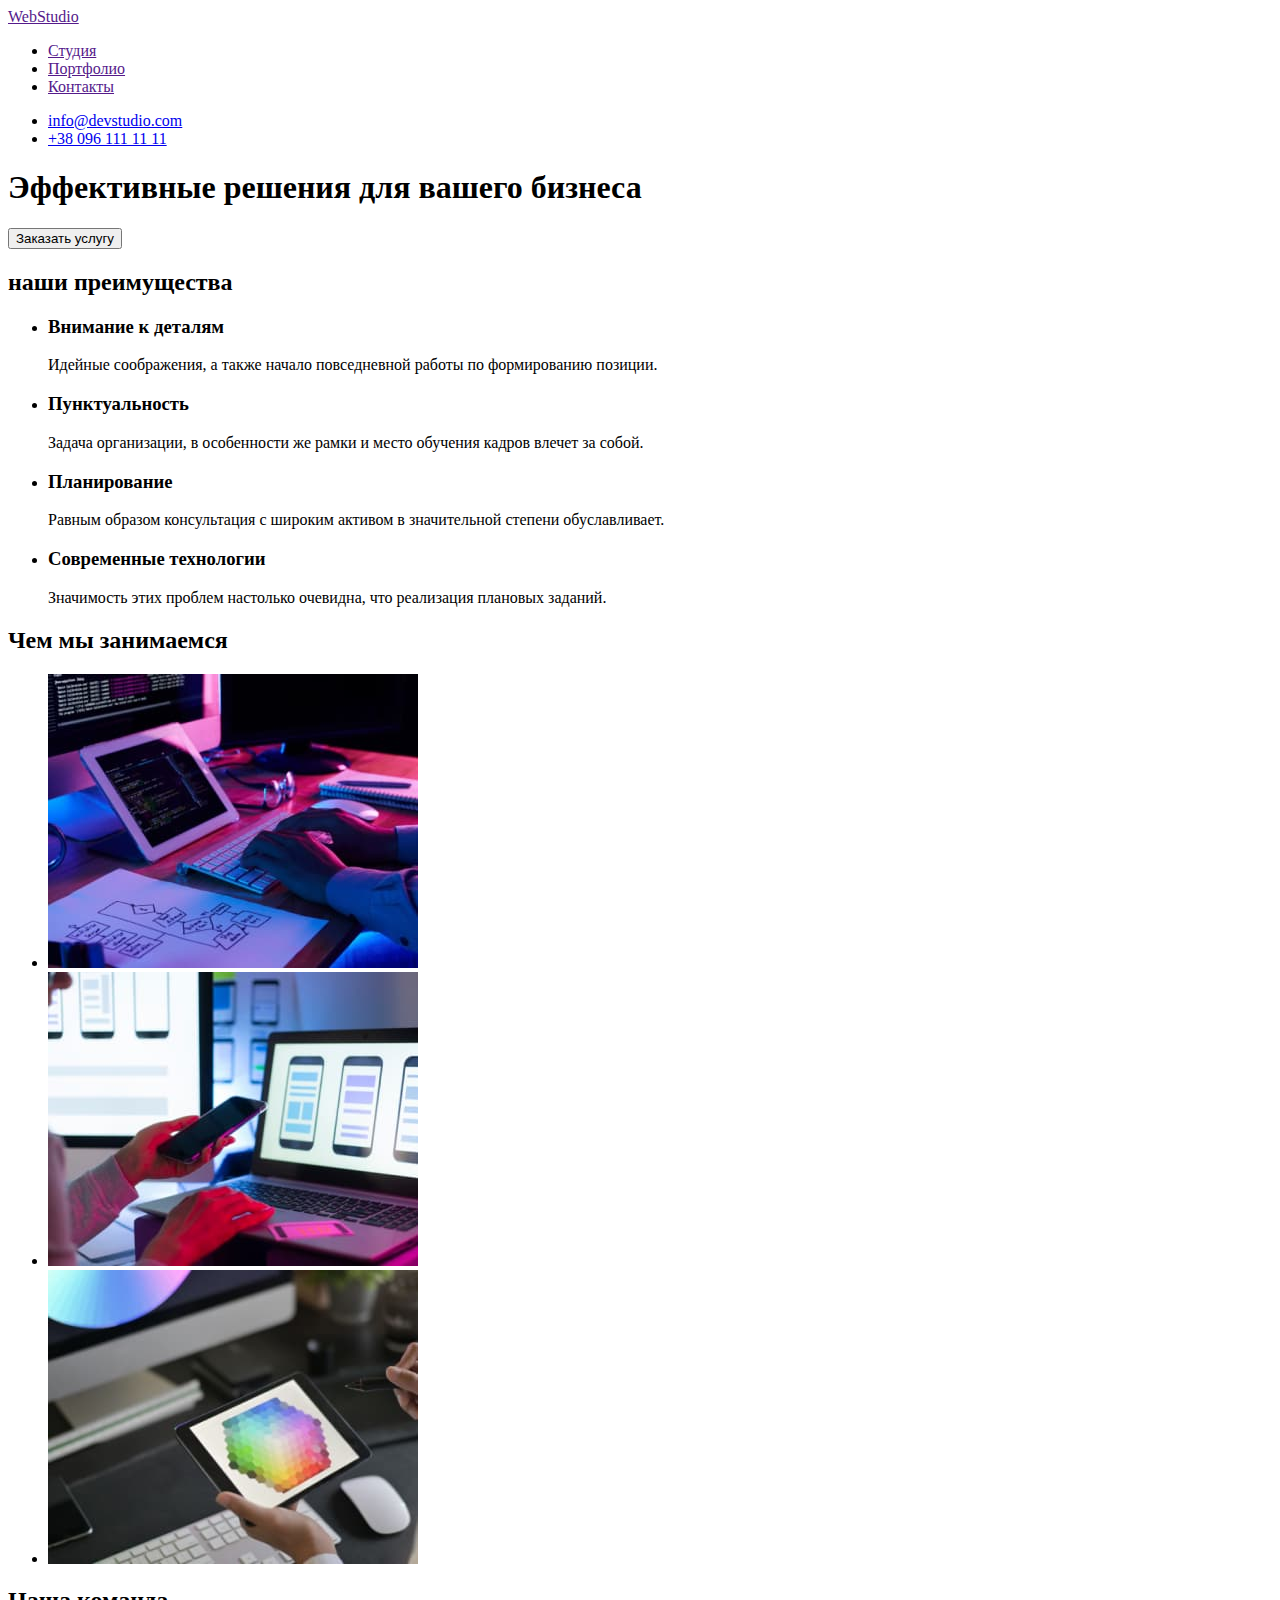
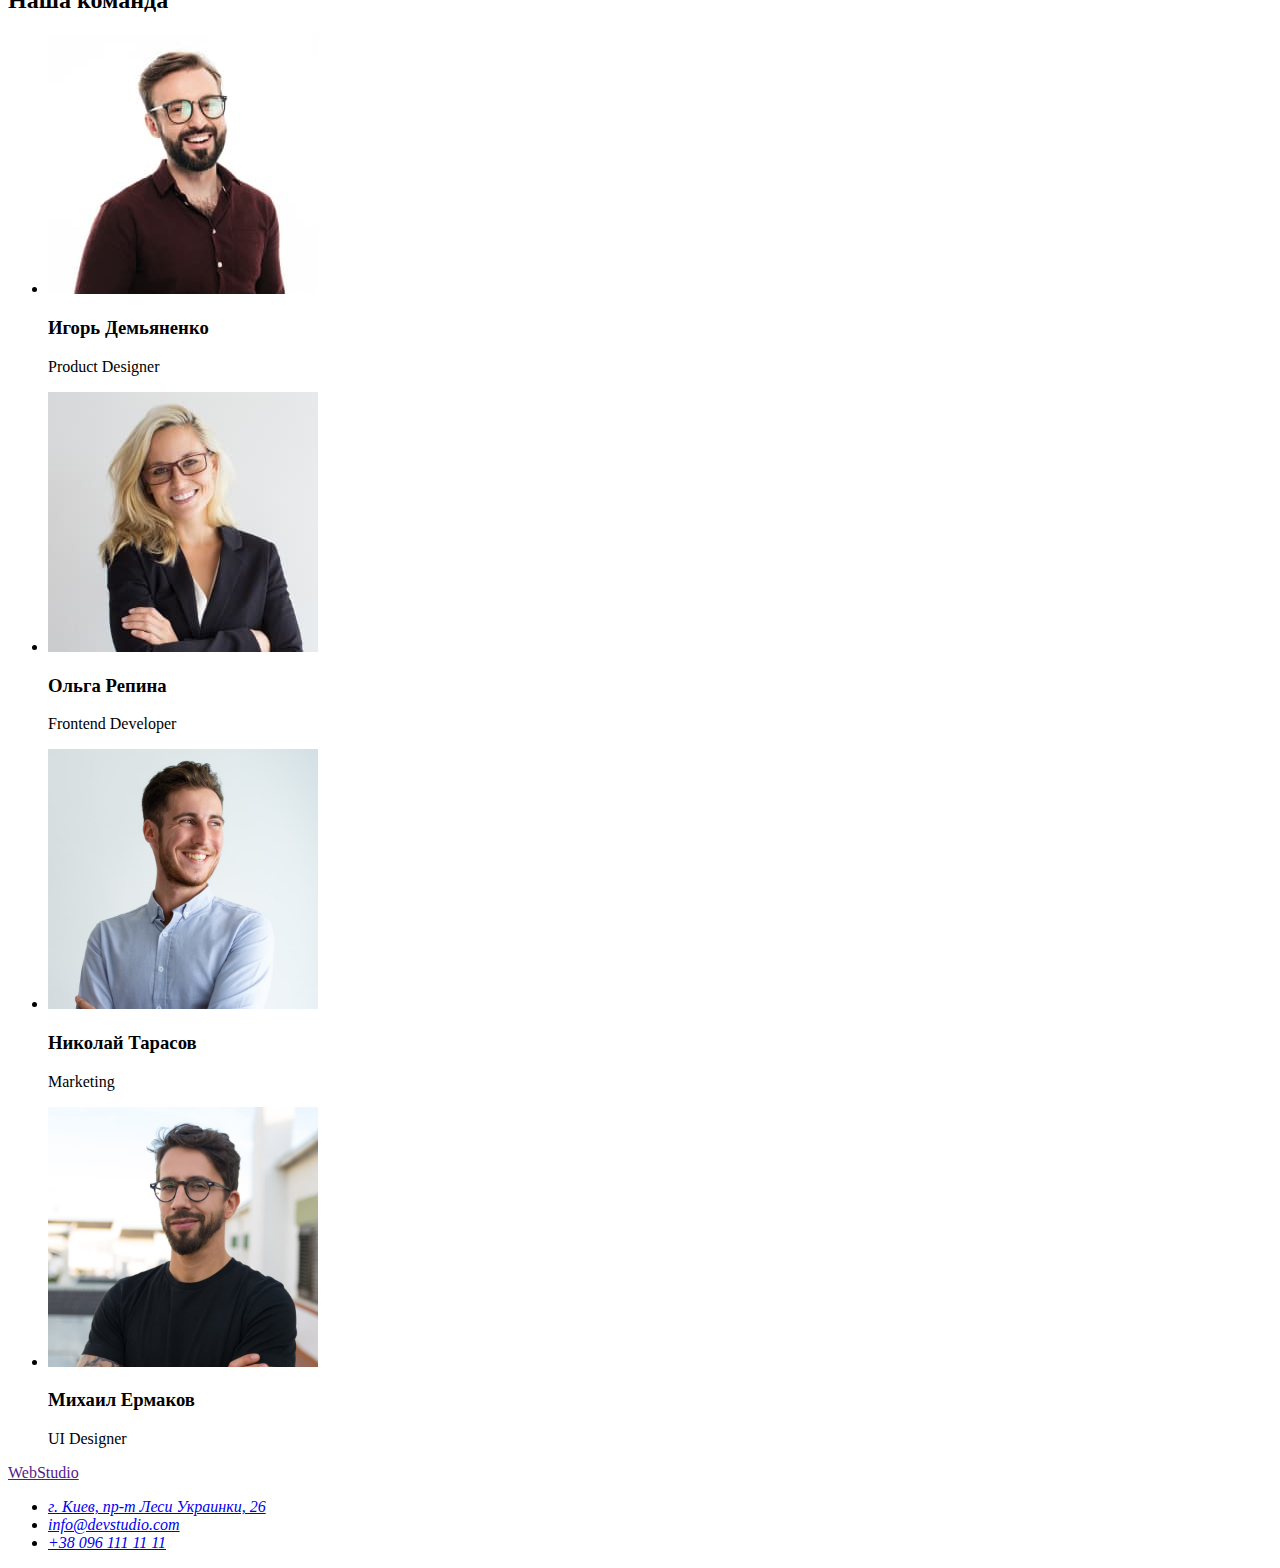
==== index.html @ 58b1a8e6 "homework2" ====
<!DOCTYPE html>
<html lang="ru">
<head>
    <meta charset="UTF-8">
    <meta http-equiv="X-UA-Compatible" content="IE=edge">
    <meta name="viewport" content="width=device-width, initial-scale=1.0">
    <title>WebStudio</title>
</head>
<body>
    <header>
        <nav>
            <a href="">WebStudio</a>
            <ul>
                <li>
                    <a href="">Студия</a>
                </li>
                <li>
                    <a href="">Портфолио</a>
                </li>
                <li>
                    <a href="">Контакты</a>
                </li>
            </ul>
        </nav>
        <ul>
            <li>
                <a href="mailto:info@devstudio.com" target="_blank">info@devstudio.com</a>
            </li>
            <li>
                <a href="tel:+380961111111">+38 096 111 11 11</a>
            </li>
        </ul>        
    </header>
    <main>
        <section>
            <h1>Эффективные решения для вашего бизнеса</h1>
            <button type="button">Заказать услугу</button>
        </section>
        <section>
            <h2>наши преимущества</h2>
            <ul>
                <li>
                    <h3>Внимание к деталям</h3>
                    <p>Идейные соображения, а также начало повседневной работы по формированию позиции.</p>
                </li>
                <li>
                    <h3>Пунктуальность</h3>
                    <p>Задача организации, в особенности же рамки и место обучения кадров влечет за собой.</p>
                </li>
                <li>
                    <h3>Планирование</h3>
                    <p>Равным образом консультация с широким активом в значительной степени обуславливает.</p>
                </li>
                <li>
                    <h3>Современные технологии</h3>
                    <p>Значимость этих проблем настолько очевидна, что реализация плановых заданий.</p>
                </li>
            </ul>
        </section>
        <section>
            <h2>Чем мы занимаемся</h2>
            <ul>
                <li><img 
                        src="./images/img.jpg" 
                        alt="печатает на клавиатуре" 
                        width="370" 
                        height="294">
                </li>
                <li><img 
                        src="./images/img2.jpg" 
                        alt="подключает телефон к компьютеру"
                        width="370" 
                        height="294">
                </li>
                <li><img 
                        src="./images/img3.jpg" 
                        alt="рисует на планшете"
                        width="370" 
                        height="294">
                </li>
            </ul>
        </section>
        <section>
            <h2>Наша команда</h2>
            <ul>
                <li>
                   <img 
                        src="./images/team1.jpg" 
                        alt="фото игоря"
                        width="270" 
                        height="260">
                    <h3>Игорь Демьяненко</h3>
                    <p lang="en">Product Designer</p>
                </li>
                <li>
                   <img 
                        src="./images/team2.jpg" 
                        alt="фото ольги"
                        width="270" 
                        height="260">
                    <h3>Ольга Репина</h3>
                    <p lang="en">Frontend Developer</p>
                </li>
                <li>
                    <img 
                        src="./images/team3.jpg" 
                        alt="фото николая"
                        width="270" 
                        height="260">
                    <h3>Николай Тарасов</h3>
                    <p lang="en">Marketing</p>                    
                </li>
                <li>
                    <img 
                        src="./images/team4.jpg" 
                        alt="фото михаила"
                        width="270" 
                        height="260">
                    <h3>Михаил Ермаков</h3>
                    <p lang="en">UI Designer</p>                    
                </li>          
            </ul>
        </section>        
    </main>
    <footer>
        <a href="">WebStudio</a>
        <address>
            <ul>
                <li>
                    <a href="https://goo.gl/maps/dLekR4erTFTck9Sv8" target="_blank">г. Киев, пр-т Леси Украинки, 26</a>
                </li>
                <li>
                    <a href="mailto:info@devstudio.com" target="_blank">info@devstudio.com</a>
                </li>
                <li>
                    <a href="tel:+380961111111">+38 096 111 11 11</a>
                </li>
            </ul>
        </address>
    </footer>
</body>
</html>
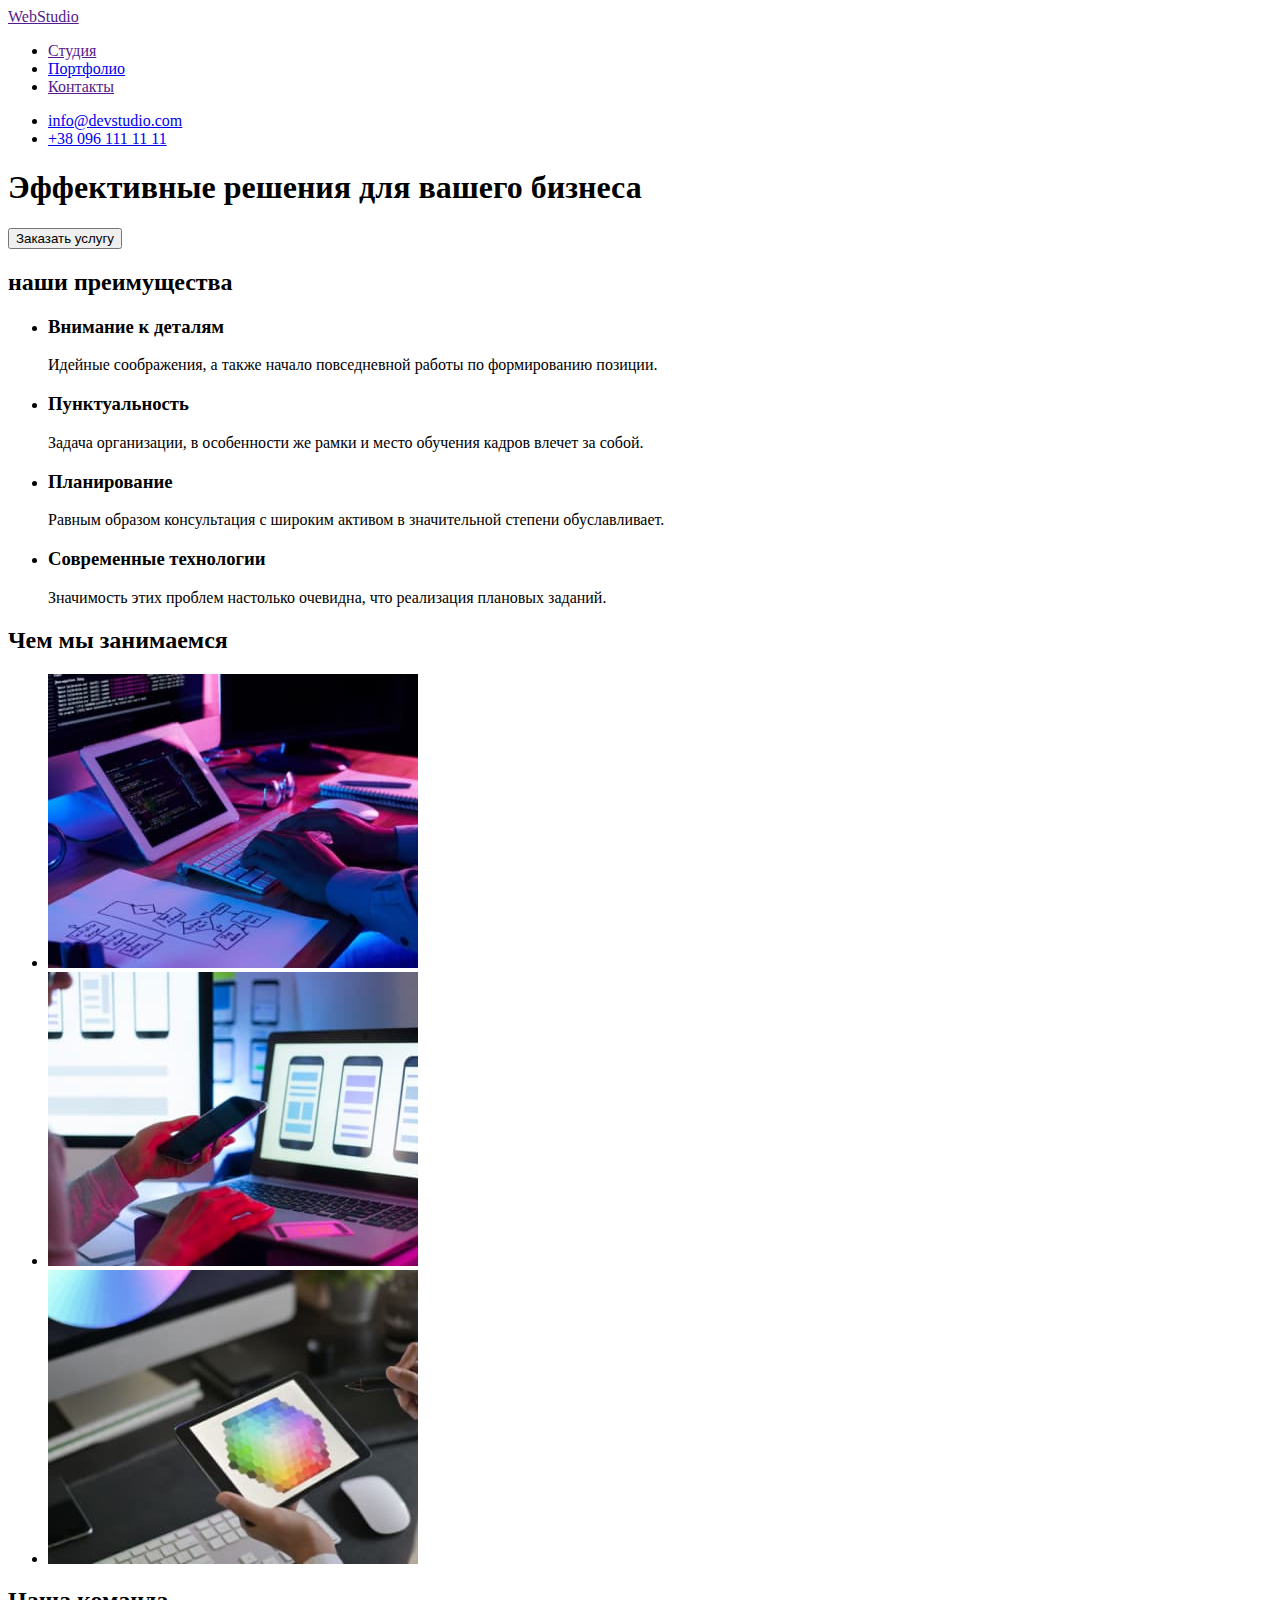
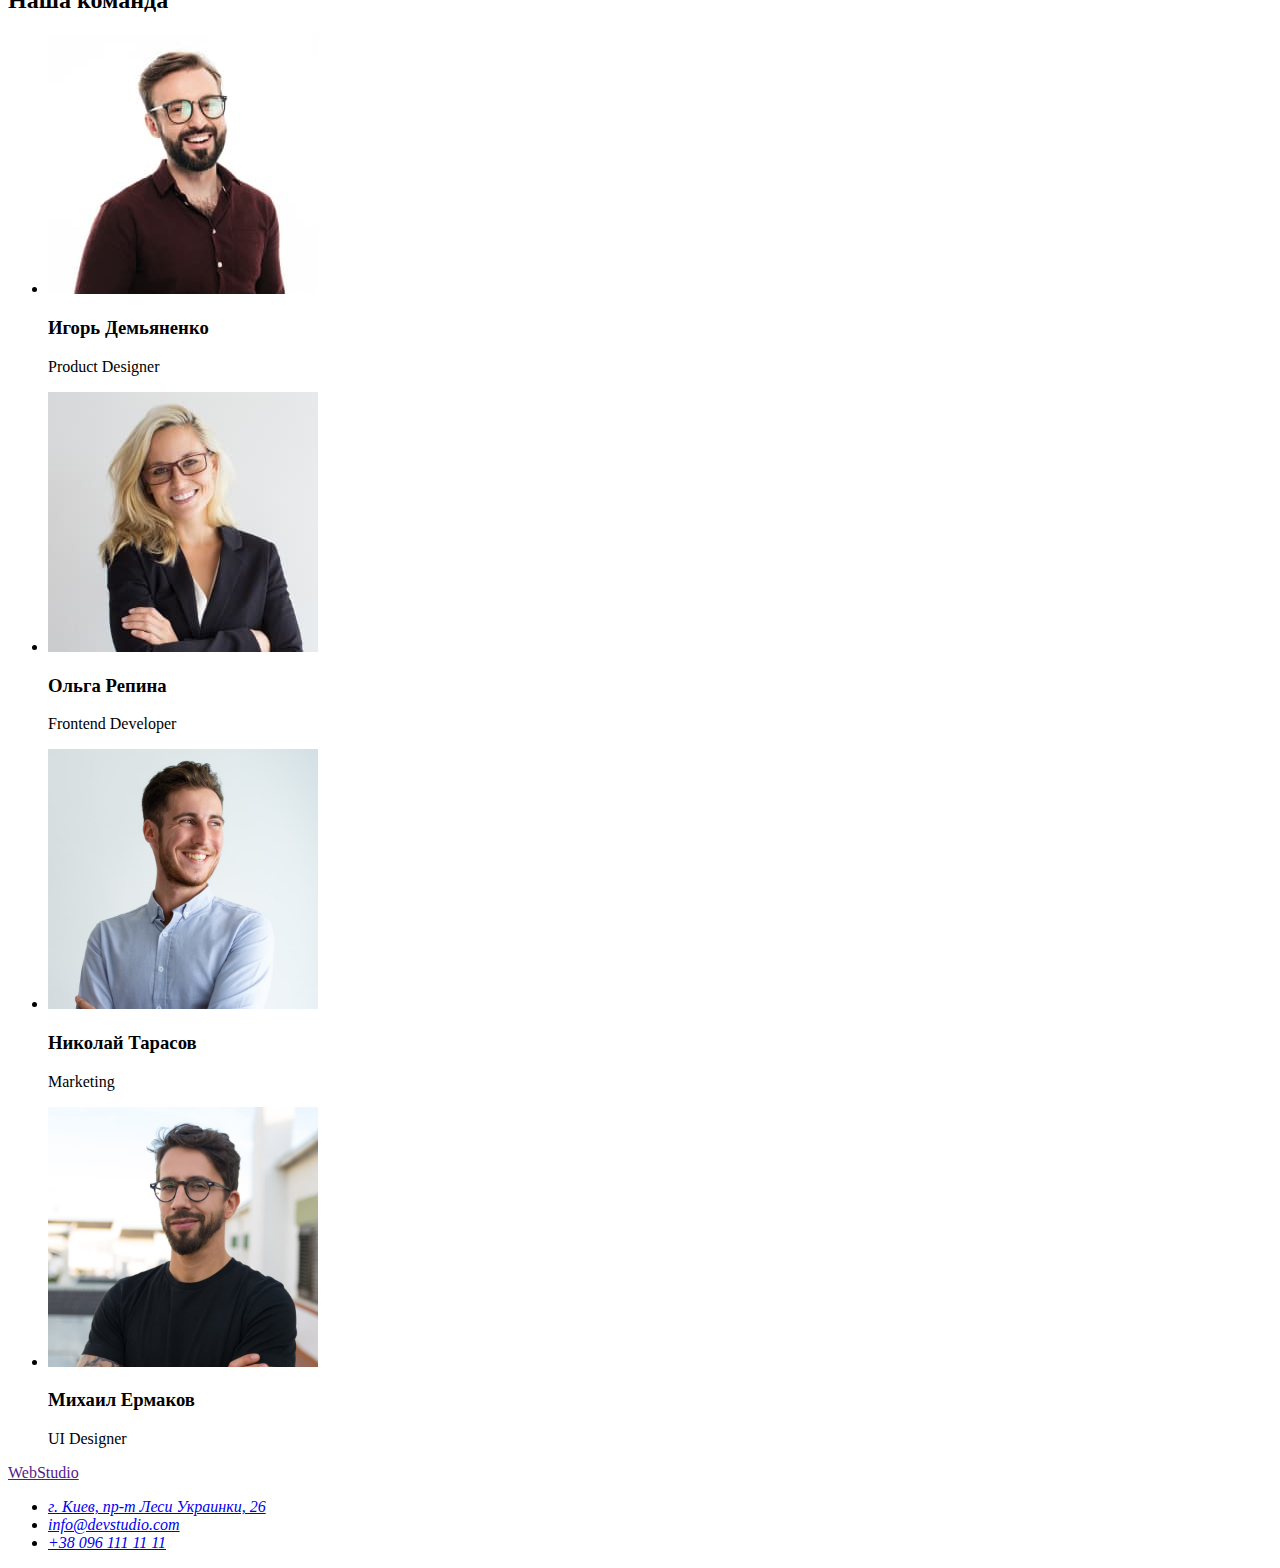
==== commit 898be18d: "Добавление и исправление" ====
--- a/index.html
+++ b/index.html
@@ -15,7 +15,7 @@
                     <a href="">Студия</a>
                 </li>
                 <li>
-                    <a href="">Портфолио</a>
+                    <a href="./portfolio.html">Портфолио</a>
                 </li>
                 <li>
                     <a href="">Контакты</a>
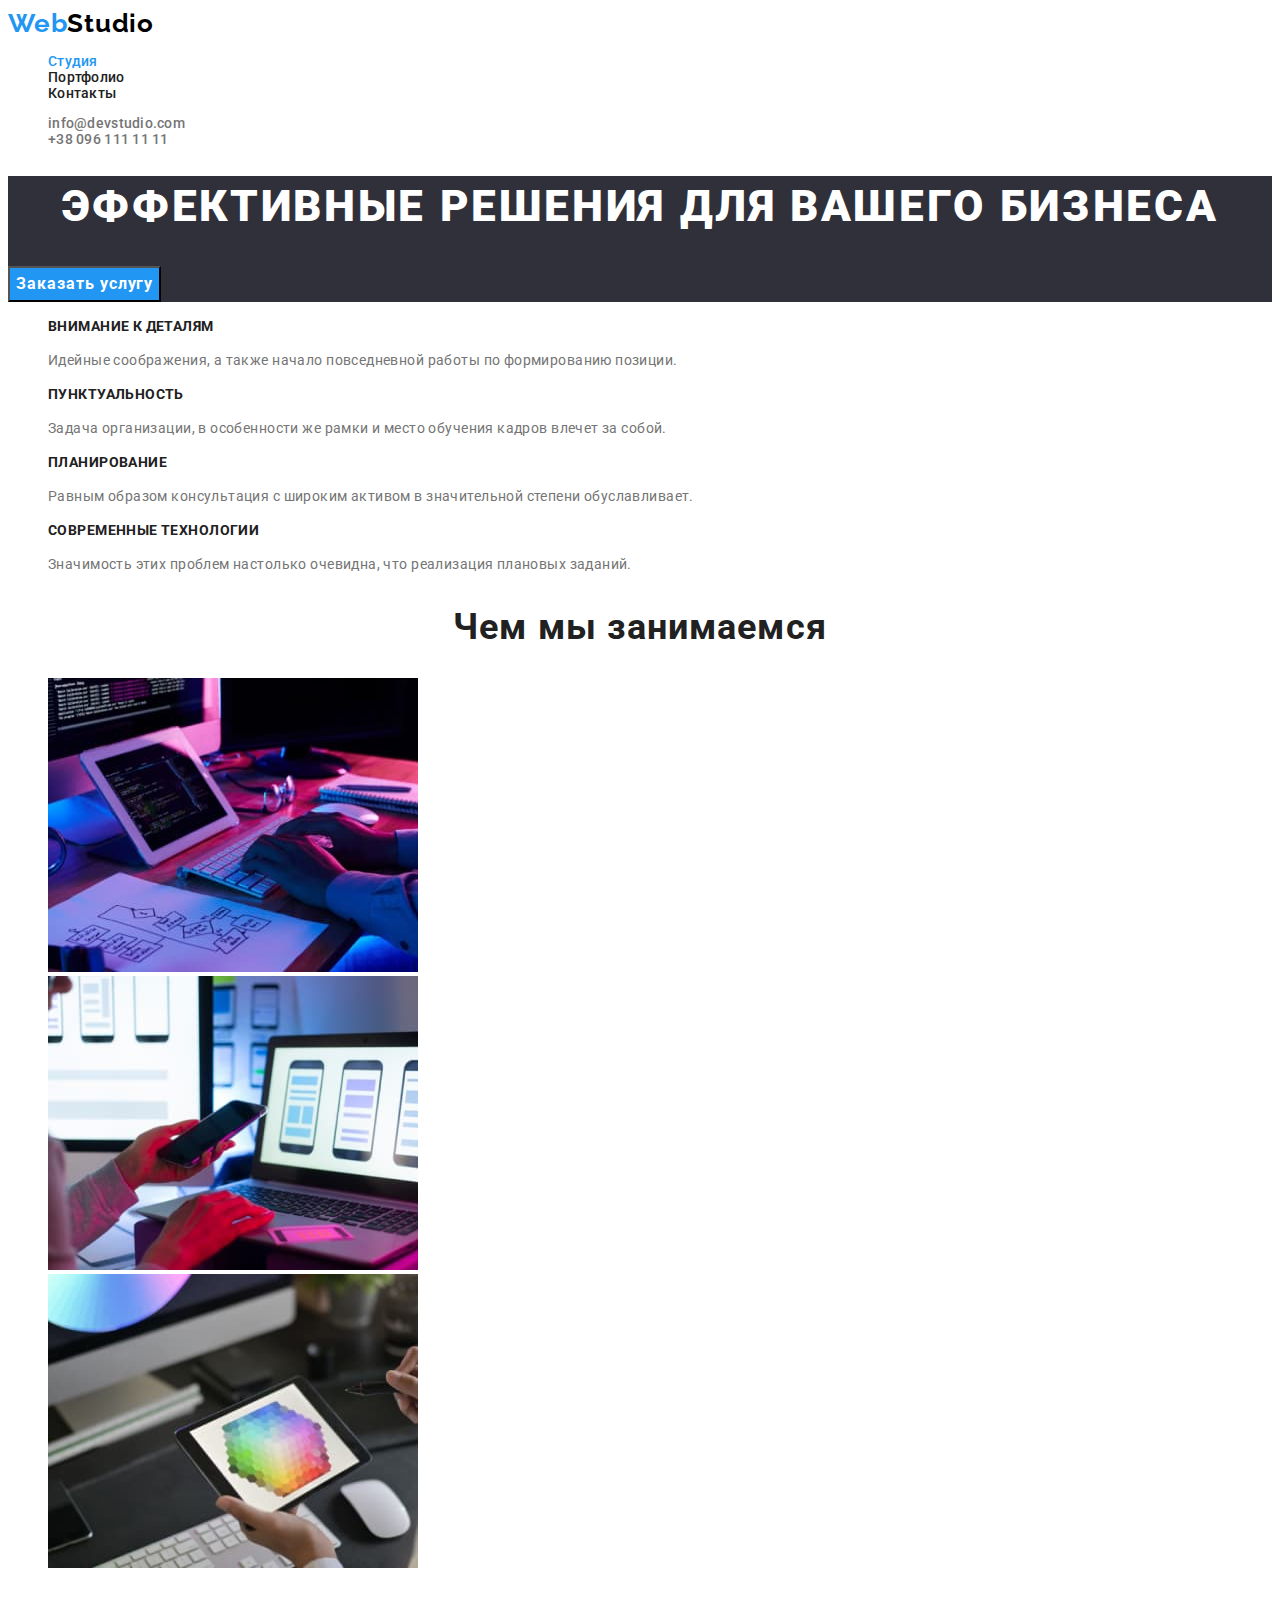
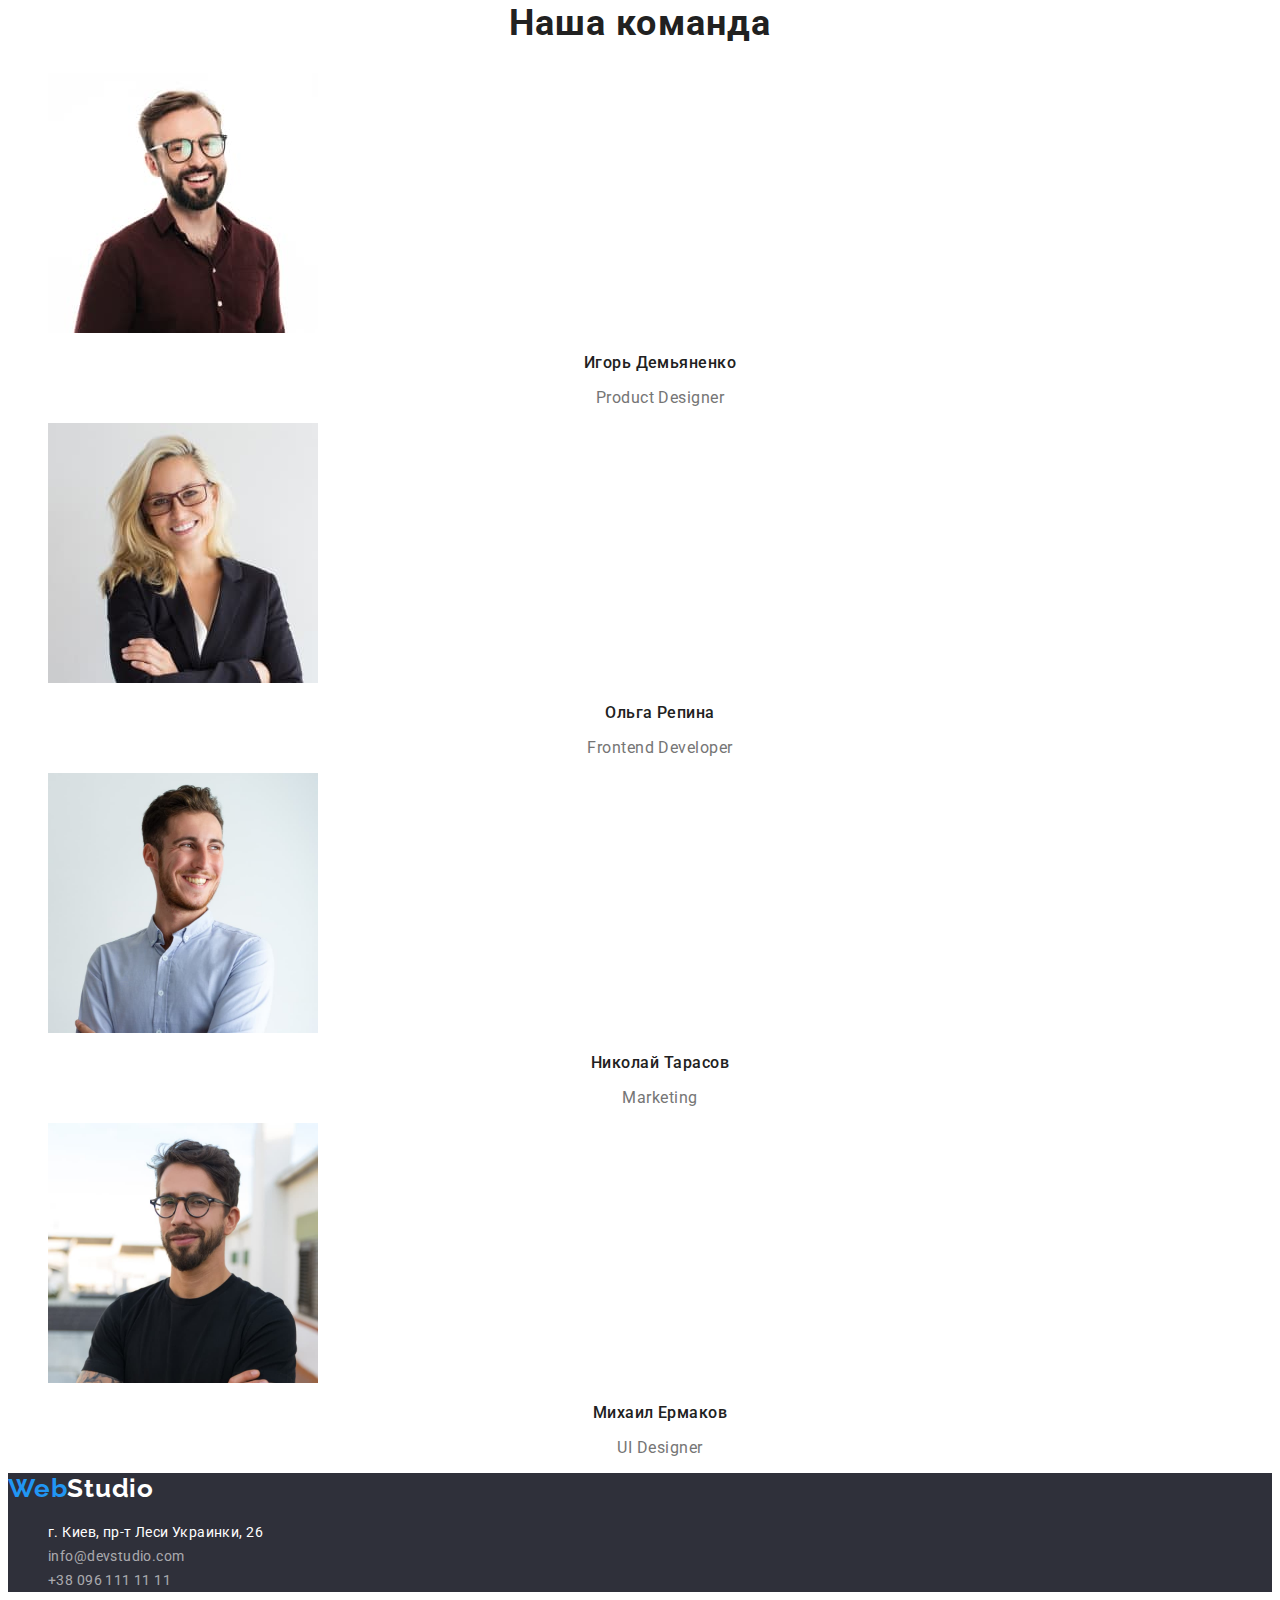
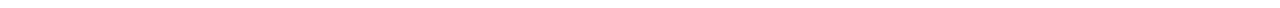
==== commit 9f42d72b: "две стилизованные страницы" ====
--- a/index.html
+++ b/index.html
@@ -5,74 +5,90 @@
     <meta http-equiv="X-UA-Compatible" content="IE=edge">
     <meta name="viewport" content="width=device-width, initial-scale=1.0">
     <title>WebStudio</title>
+    <link rel="preconnect" href="https://fonts.googleapis.com">
+    <link rel="preconnect" href="https://fonts.gstatic.com" crossorigin>
+    <link href="https://fonts.googleapis.com/css2?family=Raleway:wght@700&family=Roboto:wght@400;500;700;900&display=swap"
+        rel="stylesheet">
+    <link rel="stylesheet" href="./css/styles.css">
 </head>
 <body>
-    <header>
-        <nav>
-            <a href="">WebStudio</a>
-            <ul>
-                <li>
-                    <a href="">Студия</a>
+    <header class="header">
+        <a href="./index.html" class="header-logo link"><span class="logo-span">Web</span>Studio</a>
+        <nav class="navigation">
+            <ul class="navigation-list list">
+                <li class="navigation-item">
+                    <a href="./index.html" class="navigation-link link current">Студия</a>
                 </li>
-                <li>
-                    <a href="./portfolio.html">Портфолио</a>
+                <li class="navigation-item">
+                    <a href="./portfolio.html" class="navigation-link link">Портфолио</a>
                 </li>
-                <li>
-                    <a href="">Контакты</a>
+                <li class="navigation-item">
+                    <a href="" class="navigation-link link">Контакты</a>
                 </li>
             </ul>
         </nav>
-        <ul>
-            <li>
-                <a href="mailto:info@devstudio.com" target="_blank">info@devstudio.com</a>
+        <ul class="header-list-contacts list">
+            <li class="header-item-contacts">
+                <a href="mailto:info@devstudio.com" target="_blank" class="header-link-mail link">info@devstudio.com</a>
             </li>
-            <li>
-                <a href="tel:+380961111111">+38 096 111 11 11</a>
+            <li class="header-item-contacts">
+                <a href="tel:+380961111111" class="header-link-tel link">+38 096 111 11 11</a>
             </li>
-        </ul>        
+        </ul>
     </header>
-    <main>
-        <section>
-            <h1>Эффективные решения для вашего бизнеса</h1>
-            <button type="button">Заказать услугу</button>
+    <main class="main-index">
+        <section class="index-main-section">
+            <h1 class="main-index-title">Эффективные решения для вашего бизнеса</h1>
+            <button class="index-btn-order" type="button">Заказать услугу</button>
         </section>
-        <section>
-            <h2>наши преимущества</h2>
-            <ul>
-                <li>
-                    <h3>Внимание к деталям</h3>
-                    <p>Идейные соображения, а также начало повседневной работы по формированию позиции.</p>
+        <section class="index-section-features">
+            <h2 class="visually-hidden">наши преимущества</h2>
+            <ul class="index-features-list list">
+                <li class="index-features-item">
+                    <h3 class="index-features-title">Внимание к деталям</h3>
+                    <p class="index-features-text">
+                        Идейные соображения, а также начало повседневной работы по формированию позиции.
+                    </p>
                 </li>
                 <li>
-                    <h3>Пунктуальность</h3>
-                    <p>Задача организации, в особенности же рамки и место обучения кадров влечет за собой.</p>
+                    <h3 class="index-features-title">Пунктуальность</h3>
+                    <p class="index-features-text">
+                        Задача организации, в особенности же рамки и место обучения кадров влечет за собой.
+                    </p>
                 </li>
                 <li>
-                    <h3>Планирование</h3>
-                    <p>Равным образом консультация с широким активом в значительной степени обуславливает.</p>
+                    <h3 class="index-features-title">Планирование</h3>
+                    <p class="index-features-text">
+                        Равным образом консультация с широким активом в значительной степени обуславливает.
+                    </p>
                 </li>
                 <li>
-                    <h3>Современные технологии</h3>
-                    <p>Значимость этих проблем настолько очевидна, что реализация плановых заданий.</p>
+                    <h3 class="index-features-title">Современные технологии</h3>
+                    <p class="index-features-text">
+                        Значимость этих проблем настолько очевидна, что реализация плановых заданий.
+                    </p>
                 </li>
             </ul>
         </section>
-        <section>
-            <h2>Чем мы занимаемся</h2>
-            <ul>
-                <li><img 
+        <section class="index-section-offers">
+            <h2 class="index-title-offers">Чем мы занимаемся</h2>
+            <ul class="index-offers-list list">
+                <li class="index-offers-item">
+                    <img class="index-offers-img"
                         src="./images/img.jpg" 
                         alt="печатает на клавиатуре" 
                         width="370" 
                         height="294">
                 </li>
-                <li><img 
+                <li class="index-offers-item">
+                    <img class="index-offers-img"
                         src="./images/img2.jpg" 
                         alt="подключает телефон к компьютеру"
                         width="370" 
                         height="294">
                 </li>
-                <li><img 
+                <li class="index-offers-item">
+                    <img class="index-offers-img"
                         src="./images/img3.jpg" 
                         alt="рисует на планшете"
                         width="370" 
@@ -80,63 +96,79 @@
                 </li>
             </ul>
         </section>
-        <section>
-            <h2>Наша команда</h2>
-            <ul>
-                <li>
-                   <img 
+        <section class="index-section-team">
+            <h2 class="index-title-team">Наша команда</h2>
+            <ul class="index-team-list list">
+                <li class="index-team-item">
+                    <img class="index-team-img"
                         src="./images/team1.jpg" 
                         alt="фото игоря"
                         width="270" 
                         height="260">
-                    <h3>Игорь Демьяненко</h3>
-                    <p lang="en">Product Designer</p>
+                    <h3 class="index-team-name">Игорь Демьяненко</h3>
+                    <p class="index-team-text" lang="en">Product Designer</p>
                 </li>
-                <li>
-                   <img 
+                <li class="index-team-item">
+                    <img class="index-team-img"
                         src="./images/team2.jpg" 
                         alt="фото ольги"
                         width="270" 
                         height="260">
-                    <h3>Ольга Репина</h3>
-                    <p lang="en">Frontend Developer</p>
+                    <h3 class="index-team-name">Ольга Репина</h3>
+                    <p class="index-team-text" lang="en">Frontend Developer</p>
                 </li>
-                <li>
-                    <img 
+                <li class="index-team-item">
+                    <img class="index-team-img"
                         src="./images/team3.jpg" 
                         alt="фото николая"
                         width="270" 
                         height="260">
-                    <h3>Николай Тарасов</h3>
-                    <p lang="en">Marketing</p>                    
+                    <h3 class="index-team-name">Николай Тарасов</h3>
+                    <p class="index-team-text" lang="en">Marketing</p>                    
                 </li>
-                <li>
-                    <img 
+                <li class="index-team-item">
+                    <img class="index-team-img"
                         src="./images/team4.jpg" 
                         alt="фото михаила"
                         width="270" 
                         height="260">
-                    <h3>Михаил Ермаков</h3>
-                    <p lang="en">UI Designer</p>                    
+                    <h3 class="index-team-name">Михаил Ермаков</h3>
+                    <p class="index-team-text" lang="en">UI Designer</p>                    
                 </li>          
             </ul>
         </section>        
     </main>
-    <footer>
-        <a href="">WebStudio</a>
-        <address>
-            <ul>
-                <li>
-                    <a href="https://goo.gl/maps/dLekR4erTFTck9Sv8" target="_blank">г. Киев, пр-т Леси Украинки, 26</a>
+    <footer class="footer">
+        <a class="footer-logo link" 
+            href="./index.html">
+            <span class="logo-span">Web</span>Studio
+        </a>
+        <address class="footer-address">
+            <ul class="footer-list list">
+                <li class="footer-item">
+                    <a class="footer-link-map link" 
+                        href="https://goo.gl/maps/dLekR4erTFTck9Sv8" 
+                        target="_blank">
+                        г. Киев, пр-т Леси Украинки, 26
+                    </a>
                 </li>
-                <li>
-                    <a href="mailto:info@devstudio.com" target="_blank">info@devstudio.com</a>
+                <li class="footer-item">
+                    <a class="footer-link-mail link" 
+                        href="mailto:info@devstudio.com" 
+                        target="_blank">
+                        info@devstudio.com
+                    </a>
                 </li>
-                <li>
-                    <a href="tel:+380961111111">+38 096 111 11 11</a>
+                <li class="footer-item">
+                    <a class="footer-link-tel link"
+                        href="tel:+380961111111">
+                        +38 096 111 11 11
+                    </a>
                 </li>
             </ul>
         </address>
     </footer>
 </body>
-</html>+</html>
+
+<!-- копировал футер и хедер из портфолио -->--- a/css/styles.css
+++ b/css/styles.css
@@ -0,0 +1,280 @@
+:root {
+  --header-background-color: #ffffff;
+  --header-logo-color: #000000;
+  --body-color: #212121;
+  --index-title: #ffffff;
+  --index-text: #757575;
+  --index-title-background: #2f303a;
+  --main-background-color: #ffffff;
+  --main-btn-text-color-first: #212121;
+  --main-btn-background-color-first: #f5f4fa;
+  --main-btn-text-color-second: #ffffff;
+  --main-title-color: #212121;
+  --main-text-categories: #757575;
+  --footer-background-color: #2f303a;
+  --footer-logo-color: #ffffff;
+  --accent-color: #2196f3;
+}
+
+body {
+  font-family: 'Roboto', sans-serif;
+  font-style: normal;
+  background-color: var(--main-background-color);
+  color: var(--body-color);
+}
+
+footer {
+  background-color: var(--footer-background-color);
+}
+
+address {
+  font-style: normal;
+}
+
+/* --------------------------general classes--------------------- */
+.link {
+  text-decoration: none;
+}
+
+.list {
+  list-style: none;
+}
+
+.visually-hidden {
+  position: absolute;
+  white-space: nowrap;
+  width: 1px;
+  height: 1px;
+  overflow: hidden;
+  border: 0;
+  padding: 0;
+  clip: rect(0 0 0 0);
+  clip-path: inset(50%);
+  margin: -1px;
+}
+
+/*------------body------------*/
+
+.logo-span {
+  color: var(--accent-color);
+}
+
+/*-----------header-----------*/
+
+.header {
+  font-weight: 500;
+  font-size: 14px;
+  line-height: calc(16 / 14);
+  letter-spacing: 0.02em;
+}
+
+.header-logo {
+  font-family: 'Raleway', sans-serif;
+  font-style: normal;
+  font-weight: 700;
+  font-size: 26px;
+  line-height: calc(31 / 26);
+  letter-spacing: 0.03em;
+  color: var(--header-logo-color);
+}
+
+.navigation-link {
+  color: var(--body-color);
+}
+
+.navigation-list .link.current {
+  color: var(--accent-color);
+}
+
+.navigation-link:focus,
+.navigation-link:hover {
+  color: var(--accent-color);
+}
+
+.header-link-mail {
+  color: #757575;
+}
+.header-link-mail:focus,
+.header-link-mail:hover {
+  color: var(--accent-color);
+}
+
+.header-link-tel {
+  color: #757575;
+}
+.header-link-tel:focus,
+.header-link-tel:hover {
+  color: var(--accent-color);
+}
+
+/*---------------------------- main index--------------------------*/
+.index-main-section {
+  background-color: var(--index-title-background);
+}
+.main-index-title {
+  font-weight: 900;
+  font-size: 44px;
+  line-height: calc(60 / 44);
+  text-align: center;
+  letter-spacing: 0.06em;
+  text-transform: uppercase;
+  color: var(--index-title);
+}
+.index-btn-order {
+  font-family: inherit;
+  font-weight: 700;
+  font-size: 16px;
+  line-height: calc(30 / 16);
+  display: flex;
+  align-items: center;
+  text-align: center;
+  letter-spacing: 0.06em;
+  cursor: pointer;
+  color: var(--main-btn-text-color-second);
+  background-color: var(--accent-color);
+}
+.index-btn-order:focus,
+.index-btn-order:hover {
+  color: var(--main-btn-text-color-first);
+  background-color: var(--main-btn-background-color-first);
+}
+
+.index-features-title {
+  font-weight: 700;
+  font-size: 14px;
+  line-height: calc(16 / 14);
+  letter-spacing: 0.03em;
+  text-transform: uppercase;
+  color: var(--body-color);
+}
+
+.index-features-text {
+  font-weight: 400;
+  font-size: 14px;
+  line-height: calc(24 / 14);
+  letter-spacing: 0.03em;
+  color: var(--index-text);
+}
+.index-title-offers {
+  font-weight: 700;
+  font-size: 36px;
+  line-height: calc(42 / 36);
+  text-align: center;
+  letter-spacing: 0.03em;
+  color: var(--body-color);
+}
+
+.index-title-team {
+  font-weight: 700;
+  font-size: 36px;
+  line-height: calc(42 / 36);
+  text-align: center;
+  letter-spacing: 0.03em;
+  color: var(--body-color);
+}
+.index-team-name {
+  font-weight: 500;
+  font-size: 16px;
+  line-height: calc(19 / 16);
+  text-align: center;
+  letter-spacing: 0.03em;
+  color: var(--body-color);
+}
+
+.index-team-text {
+  font-weight: 400;
+  font-size: 16px;
+  line-height: calc(19 / 16);
+  text-align: center;
+  letter-spacing: 0.03em;
+  color: var(--index-text);
+}
+
+/* -----------------------------main portfolio---------------------------------*/
+
+.hero-categories-button {
+  font-family: inherit;
+  font-weight: 500;
+  font-size: 16px;
+  line-height: calc(26 / 16);
+  text-align: center;
+  letter-spacing: 0.03em;
+  cursor: pointer;
+  color: var(--main-btn-text-color-first);
+  background-color: var(--main-btn-background-color-first);
+}
+
+.hero-categories-button:hover,
+.hero-categories-butto:focus {
+  color: var(--main-btn-text-color-second);
+  background-color: var(--accent-color);
+}
+
+.hero-categories-list .hero-categories-button.current {
+  color: var(--main-btn-text-color-second);
+  background-color: var(--accent-color);
+}
+
+.examples-title {
+  font-weight: 700;
+  font-size: 18px;
+  line-height: calc(36 / 18);
+  letter-spacing: 0.06em;
+  color: var(--main-title-color);
+}
+
+.examples-categories {
+  font-weight: 400;
+  font-size: 16px;
+  line-height: calc(30 / 16);
+  letter-spacing: 0.03em;
+  color: var(--main-text-categories);
+}
+
+/* footer */
+
+.footer-link-map:hover,
+.footer-link-map:focus {
+  color: var(--accent-color);
+}
+.footer-link-mail:hover,
+.footer-link-mail:focus {
+  color: var(--accent-color);
+}
+.footer-link-tel:hover,
+.footer-link-tel:focus {
+  color: var(--accent-color);
+}
+
+.footer-logo {
+  font-family: 'Raleway', sans-serif;
+  font-weight: 700;
+  font-size: 26px;
+  line-height: calc(31 / 26);
+  letter-spacing: 0.03em;
+  color: var(--footer-logo-color);
+}
+
+.footer-link-map {
+  font-weight: 400;
+  font-size: 14px;
+  line-height: calc(24 / 14);
+  letter-spacing: 0.03em;
+  color: #ffffff;
+}
+
+.footer-link-mail {
+  font-weight: 400;
+  font-size: 14px;
+  line-height: calc(24 / 14);
+  letter-spacing: 0.03em;
+  color: rgba(255, 255, 255, 0.6);
+}
+
+.footer-link-tel {
+  font-weight: 400;
+  font-size: 14px;
+  line-height: calc(24 / 14);
+  letter-spacing: 0.03em;
+  color: rgba(255, 255, 255, 0.6);
+}
